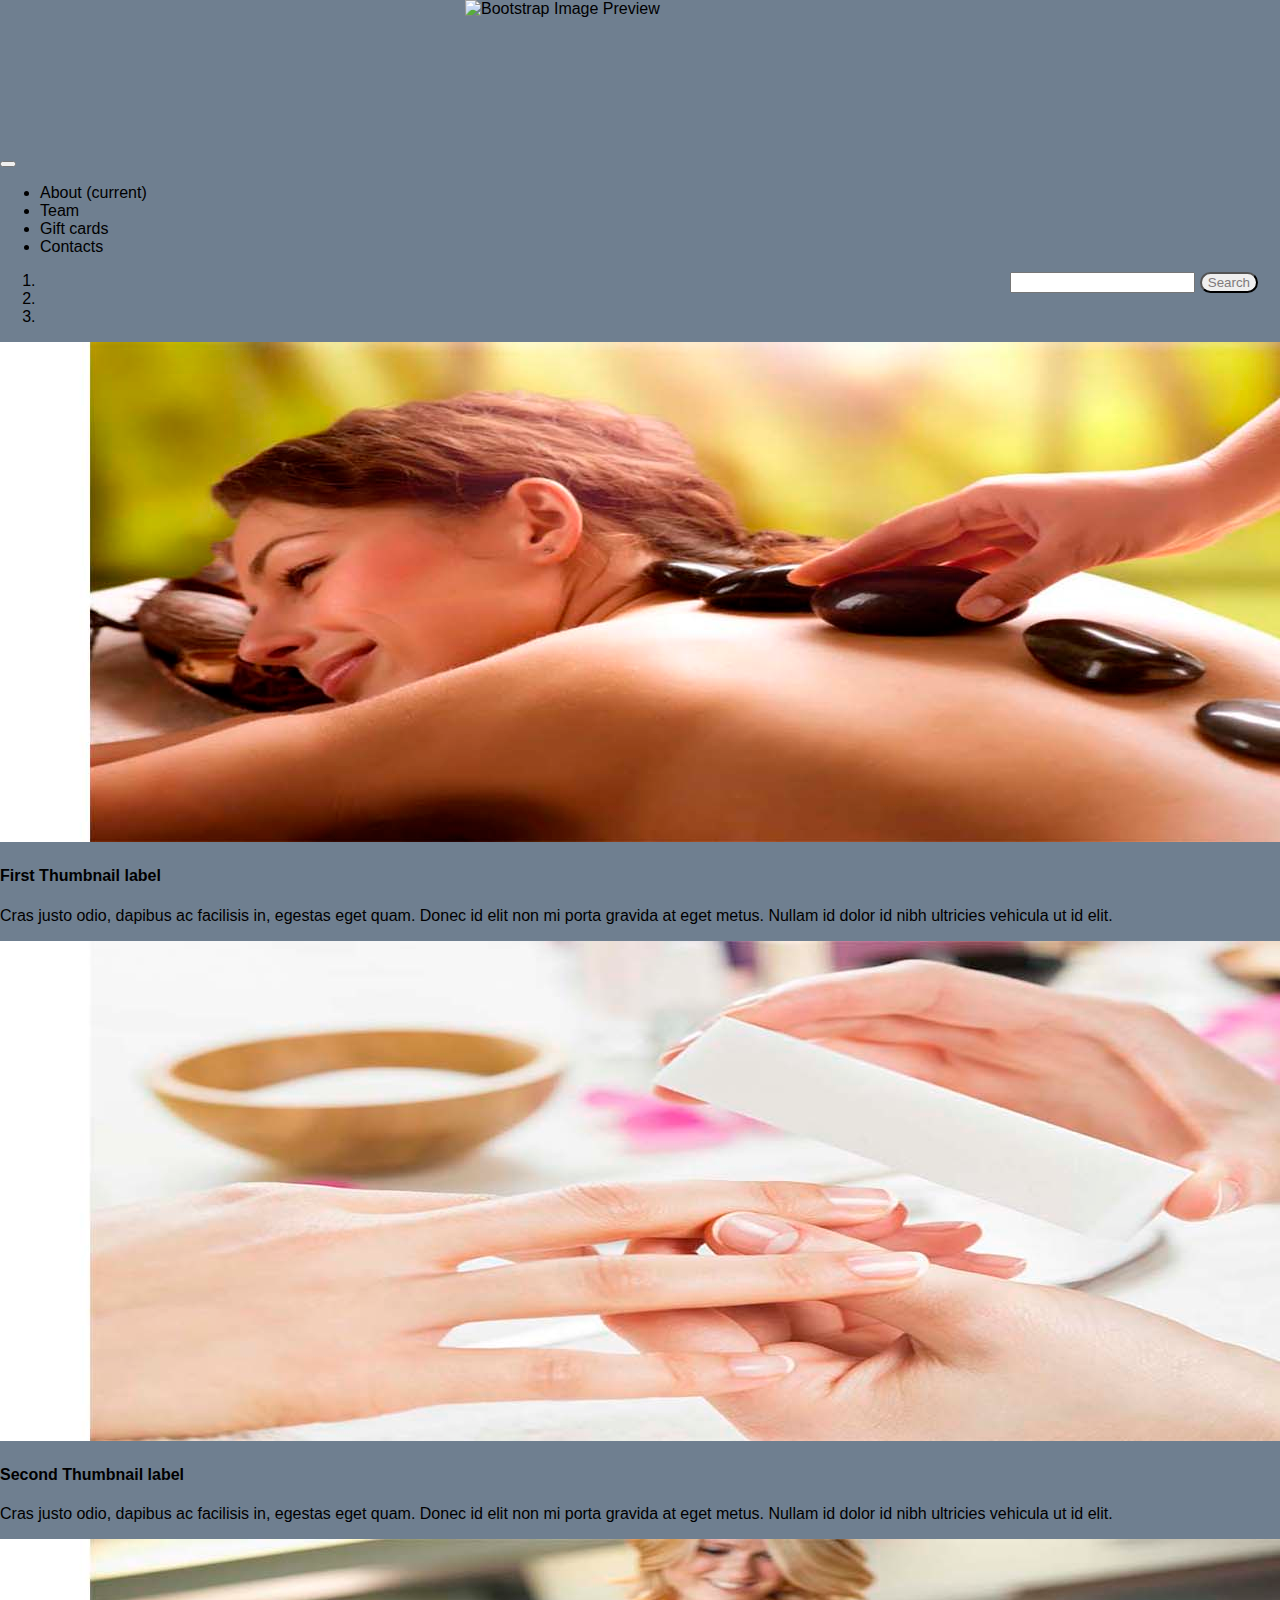
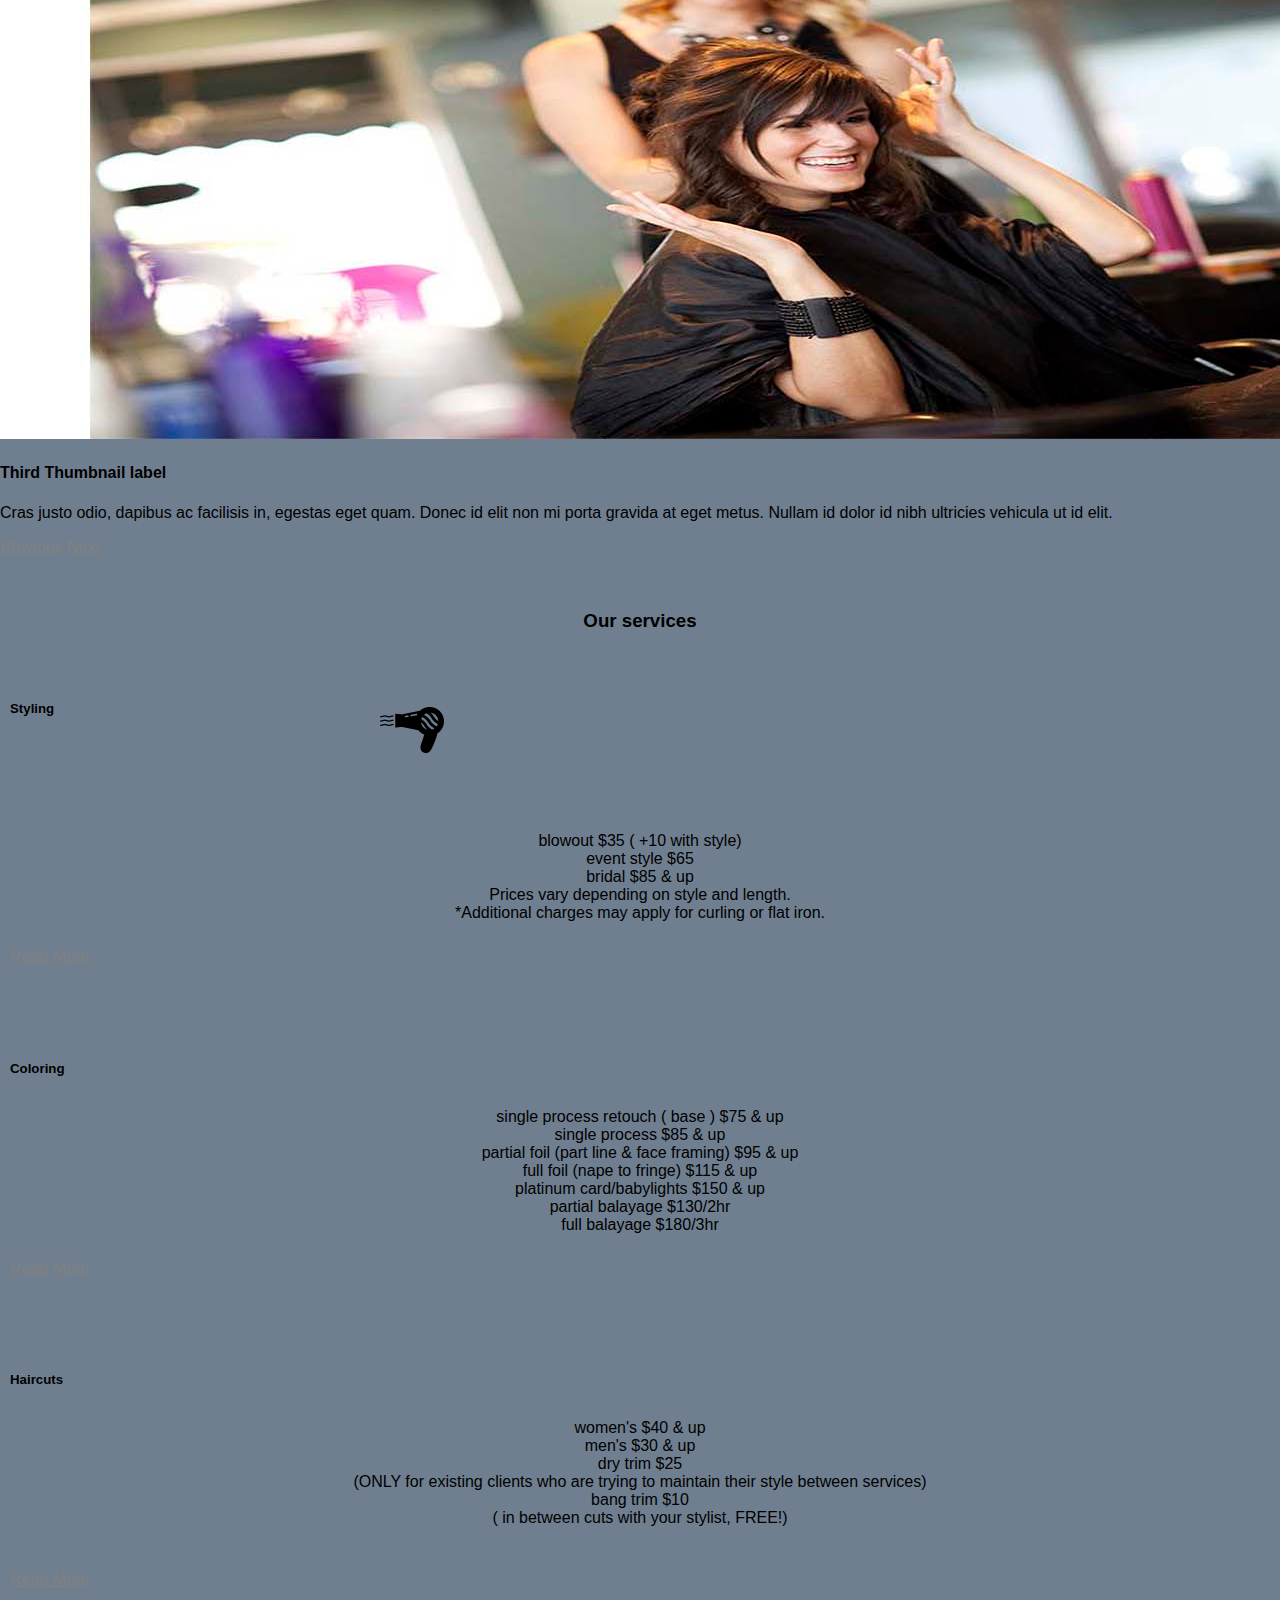
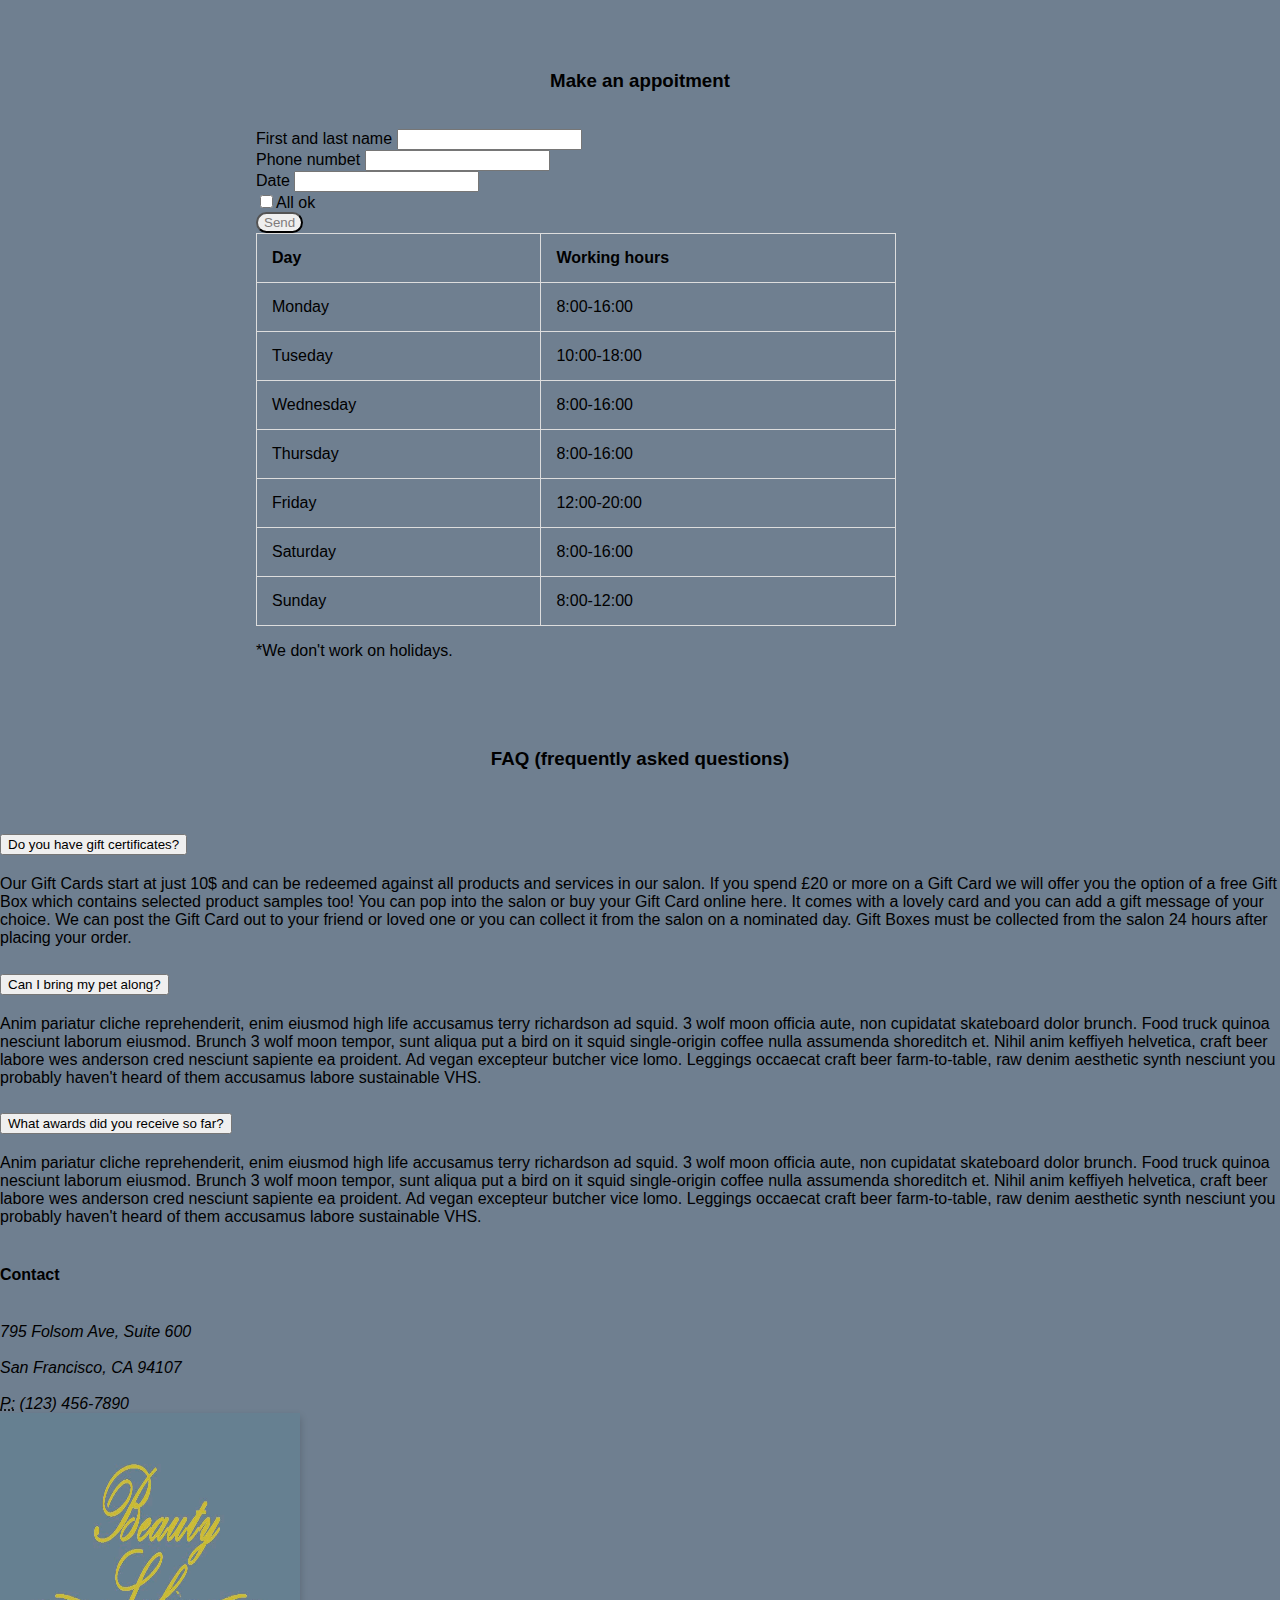
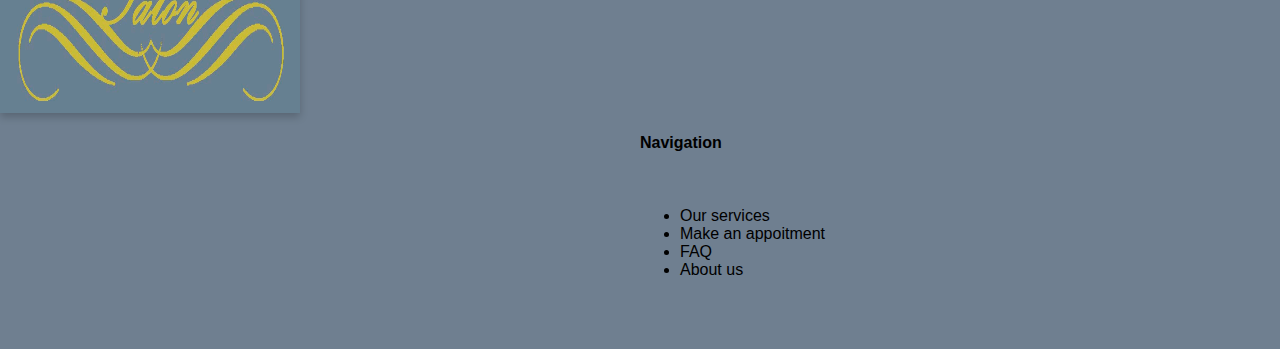
==== bootstrap/hair.style.html @ 38948e48 "8" ====
<!DOCTYPE html>
<html>
<head>
	
	<meta charset="utf-8">
	<meta name="description" content="account">
	<meta name="author" content="Sniedze Spele">
	<meta name="viewport" content="width=device-width, initial-scale=1, shrink-to-fit=no">

	<!-- Bootstrap CSS -->
	<link rel="stylesheet" href="https://stackpath.bootstrapcdn.com/bootstrap/4.1.3/css/bootstrap.min.css" 
	integrity="sha384-MCw98/SFnGE8fJT3GXwEOngsV7Zt27NXFoaoApmYm81iuXoPkFOJwJ8ERdknLPMO" crossorigin="anonymous">
	<title>Hair salon</title>
	<link href="hair.style.css" rel="stylesheet" type="text/css">
	<link rel="stylesheet" href="https://use.fontawesome.com/releases/v5.6.3/css/all.css" integrity="sha384-UHRtZLI+pbxtHCWp1t77Bi1L4ZtiqrqD80Kn4Z8NTSRyMA2Fd33n5dQ8lWUE00s/" crossorigin="anonymous">
</head>

<body>
	<div class="container-fluid">
		<div class="col-md-12">
			<img class="logo" alt="Bootstrap Image Preview" src="C:\Users\spele\Desktop\web.kursi\Majasdarbi\bootstrap\beauty.png">
		</div>
		<nav class="navbar navbar-expand-lg navbar-light bg-light navbar-dark bg-dark">

			<button class="navbar-toggler" type="button" data-toggle="collapse" data-target="#bs-example-navbar-collapse-1">
				<span class="navbar-toggler-icon"></span>
			</button> 
			<div class="collapse navbar-collapse" id="bs-example-navbar-collapse-1">
				<ul class="navbar-nav">
					<li class="nav-item active">
						<a class="nav-link" href="#">About <span class="sr-only">(current)</span></a>
					</li>
					<li class="nav-item">
						<a class="nav-link" href="#">Team</a>
					</li>
				</li>
				<li class="nav-item">
					<a class="nav-link" href="#">Gift cards</a>
				</li>
			</li>
			<li class="nav-item">
				<a class="nav-link" href="#">Contacts</a>
			</li>
		</li>
	</ul>
	<form class="form-inline">
		<input class="form-control mr-sm-2" type="text" /> 
		<button class="search-btn" type="submit">
			Search
		</button>
	</form>
   
       <ul class="navbar-nav ml-md-auto">
   </div> 
         </li>
       </ul>
  </div>
  </nav>
  </div>
  </div>
  <div class="row">
	<div class="col-md-12">
		<div class="row">
			<div class="col-md-12">
				<div class="carousel slide" id="carousel-574631">
					<ol class="carousel-indicators">
						<li data-slide-to="0" data-target="#carousel-574631">
						</li>
						<li data-slide-to="1" data-target="#carousel-574631">
						</li>
						<li data-slide-to="2" data-target="#carousel-574631" class="active">
						</li>
					</ol>
					<div class="carousel-inner">
						<div class="carousel-item">
							<img class="d-block w-100" alt="Carousel Bootstrap First" src="body.jpg" />
							<div class="carousel-caption">
								<h4>
									First Thumbnail label
								</h4>
								<p>
									Cras justo odio, dapibus ac facilisis in, egestas eget quam. Donec id elit non mi porta gravida at eget metus. Nullam id dolor id nibh ultricies vehicula ut id elit.
								</p>
							</div>
						</div>
						<div class="carousel-item">
							<img class="d-block w-100" alt="Carousel Bootstrap Second" src="nail.jpg" />
							<div class="carousel-caption">
								<h4>
									Second Thumbnail label
								</h4>
								<p>
									Cras justo odio, dapibus ac facilisis in, egestas eget quam. Donec id elit non mi porta gravida at eget metus. Nullam id dolor id nibh ultricies vehicula ut id elit.
								</p>
							</div>
						</div>
						<div class="carousel-item active">
							<img class="d-block w-100" alt="Carousel Bootstrap Third" src="hair.jpg" />
							<div class="carousel-caption">
								<h4>
									Third Thumbnail label
								</h4>
								<p>
									Cras justo odio, dapibus ac facilisis in, egestas eget quam. Donec id elit non mi porta gravida at eget metus. Nullam id dolor id nibh ultricies vehicula ut id elit.
								</p>
							</div>
						</div>
					</div> <a class="carousel-control-prev" href="#carousel-574631" data-slide="prev"><span class="carousel-control-prev-icon"></span> <span class="sr-only">Previous</span></a> <a class="carousel-control-next" href="#carousel-574631" data-slide="next"><span class="carousel-control-next-icon"></span> <span class="sr-only">Next</span></a>
				</div>
				<br><br>
				<h3 align="center">Our services</h3><br>
				<div class="row">
					<div class="col-md-4">
						<div class="card">
							<div class="card-block">
								<h5 class="card-title">
									Styling
								</h5>
								<img class="dryer-icon" src="hair-dryer-on.png">
								<p class="card-text">
									blowout $35 ( +10 with style)<br>
									event style $65<br>
									bridal $85 & up<br>
									Prices vary depending on style and length.<br>

									*Additional charges may apply for curling or flat iron.<br>
								</p>
								<p>
									<a class="btn" href="#">Read More</a>
								</p>
							</div>
						</div>
					</div>
					<br><br>
					<div class="col-md-4">
						<div class="card">
							<div class="card-block">
								<h5 class="card-title">
									Coloring
								</h5>
								<div class="coloring">
									<i class="fas fa-fill-drip" style="font-size:36px";></i>
								</div>
								<p class="card-text">
									single process retouch ( base ) $75 & up<br>
									single process $85 & up<br>
									partial foil (part line & face framing) $95 & up<br>
									full foil (nape to fringe) $115 & up<br>
									platinum card/babylights $150 & up<br>
									partial balayage $130/2hr<br>
									full balayage $180/3hr<br>
								</p>
								<p>
									<a class="btn" href="#">Read More</a>
								</p>
							</div>
						</div>
					</div>
					<br><br>
					<div class="col-md-4">
						<div class="card">
							<div class="card-block">
								<h5 class="card-title">
									Haircuts
								</h5>
								<div class="cut">
									<i class="fas fa-cut"></i>
								</div>
								<p class="card-text">
									women's $40 & up<br>
									men's $30 & up<br>
									dry trim $25 <br>
									(ONLY for existing clients who are trying to maintain their style between services)<br>
									bang trim $10<br>
									( in between cuts with your stylist, FREE!)<br><br>
								</p>
								<p>
									<a class="btn" href="#">Read More</a>
								</p>
							</div>
						</div>
					</div>
				</div>
			</div>
		</div>
		<br><br>
		<h3 align="center">Make an appoitment</h3>
		<br>
		<div class="row">
			<div class="col-md-6">
				<form role="form">
					<div class="form-group"
					<label for="Name">
						First and last name
					</label>
					<input type="email" class="form-control" id="exampleInputEmail1" />
				</div>
				<div class="form-group">

					<label for="exampleInputPassword1">
						Phone numbet
					</label>
					<input type="password" class="form-control" id="exampleInputPassword1" />
				</div>
				<div class="form-group">
					<label for="exampleInputPassword1">
						Date
					</label>
					<input type="password" class="form-control" id="exampleInputPassword1" />
				</div>
				
				<div class="checkbox">

					<label class="check">
						<input type="checkbox" />All ok
					</label>
				</div> 
				<button type="submit" class="send-btn">
					Send
				</button>
			</form>
		</div>
		<div class="col-md-6">
			<table>
				<tr>
					<th>Day</th>
					<th>Working hours</th>
				</tr>
				<tr>
					<td>Monday</td>
					<td>8:00-16:00</td>
				</tr>
				<tr>
					<td>Tuseday</td>
					<td>10:00-18:00</td>
				</tr>
				<tr>
					<td>Wednesday</td>
					<td>8:00-16:00</td>
				</tr>
				<tr>
					<td>Thursday</td>
					<td>8:00-16:00</td>
				</tr>
				<tr>
					<td>Friday</td>
					<td>12:00-20:00</td>
				</tr>
				<tr>
					<td>Saturday</td>
					<td>8:00-16:00</td>
				</tr>
				<tr>
					<td>Sunday</td>
					<td>8:00-12:00</td>
				</tr>
				
			</table>
			<div class="ps">
				<p>*We don't work on holidays.</p>
				<br>
			</div>
		</div>
		<br><br>
		<div class="accordion" id="accordionExample">
			<h3 align="center">FAQ (frequently asked questions)</h3>
			<br>
			<div class="card">
				<div class="card-header" id="headingOne">
					<h2 class="mb-0">
						<button class="btn btn-link" type="button" data-toggle="collapse" data-target="#collapseOne" aria-expanded="true" aria-controls="collapseOne">
							Do you have gift certificates?
						</button>
					</h2>
				</div>

				<div id="collapseOne" class="collapse show" aria-labelledby="headingOne" data-parent="#accordionExample">
					<div class="card-body">
						Our Gift Cards start at just 10$ and can be redeemed against all products and services in our salon.

						If you spend £20 or more on a Gift Card we will offer you the option of a free Gift Box which contains selected product samples too!

						You can pop into the salon or buy your Gift Card online here.  It comes with a lovely card and you can add a gift message of your choice.

						We can post the Gift Card out to your friend or loved one or you can collect it from the salon on a nominated day.  Gift Boxes must be collected from the salon 24 hours after placing your order.
					</div>
				</div>
			</div>
			<div class="card">
				<div class="card-header" id="headingTwo">
					<h2 class="mb-0">
						<button class="btn btn-link collapsed" type="button" data-toggle="collapse" data-target="#collapseTwo" aria-expanded="false" aria-controls="collapseTwo">
							Can I bring my pet along?
						</button>
					</h2>
				</div>
				<div id="collapseTwo" class="collapse" aria-labelledby="headingTwo" data-parent="#accordionExample">
					<div class="card-body">
						Anim pariatur cliche reprehenderit, enim eiusmod high life accusamus terry richardson ad squid. 3 wolf moon officia aute, non cupidatat skateboard dolor brunch. Food truck quinoa nesciunt laborum eiusmod. Brunch 3 wolf moon tempor, sunt aliqua put a bird on it squid single-origin coffee nulla assumenda shoreditch et. Nihil anim keffiyeh helvetica, craft beer labore wes anderson cred nesciunt sapiente ea proident. Ad vegan excepteur butcher vice lomo. Leggings occaecat craft beer farm-to-table, raw denim aesthetic synth nesciunt you probably haven't heard of them accusamus labore sustainable VHS.
					</div>
				</div>
			</div>
			<div class="card">
				<div class="card-header" id="headingThree">
					<h2 class="mb-0">
						<button class="btn btn-link collapsed" type="button" data-toggle="collapse" data-target="#collapseThree" aria-expanded="false" aria-controls="collapseThree">
							What awards did you receive so far?
						</button>
					</h2>
				</div>
				<div id="collapseThree" class="collapse" aria-labelledby="headingThree" data-parent="#accordionExample">
					<div class="card-body">
						Anim pariatur cliche reprehenderit, enim eiusmod high life accusamus terry richardson ad squid. 3 wolf moon officia aute, non cupidatat skateboard dolor brunch. Food truck quinoa nesciunt laborum eiusmod. Brunch 3 wolf moon tempor, sunt aliqua put a bird on it squid single-origin coffee nulla assumenda shoreditch et. Nihil anim keffiyeh helvetica, craft beer labore wes anderson cred nesciunt sapiente ea proident. Ad vegan excepteur butcher vice lomo. Leggings occaecat craft beer farm-to-table, raw denim aesthetic synth nesciunt you probably haven't heard of them accusamus labore sustainable VHS.
					</div>
				</div>
			</div>
			<br>
		</div>

		<div class="container-fluid">
			<div class="row">
				<div class="col-md-4">
					<h4>Contact</h4>

					<address>
						<br /> 795 Folsom Ave, Suite 600<br /><br> San Francisco, CA 94107<br /><br> <abbr title="Phone">P:</abbr> (123) 456-7890
					</address>
				</div>
				<div class="flip-card">
					<div class="flip-card-inner">
						<div class="flip-card-front">
							<img src="beauty.jpg" alt="logo" style="width:300px;height:300px;">
						</div>
						<br>
						<div class="flip-card-back"> 
							<h1>Your beauty</h1>
							<h2>Is our duty</h2>
						</div>
					</div>
				</div>
				<div class="col-md-4">
					
					<nav class="nbar-bottom">
						<h4>Navigation</h4>
						<br>
						<ul class="navbar-nav">
							<li class="nav-item">
								<a class="nav-link" href="#">Our services</a>
							</li>
							<li class="nav-item">
								<a class="nav-link" href="#">Make an appoitment</a>
							</li>
							<li class="nav-item">
								<a class="nav-link" href="#">FAQ</a>
								<li class="nav-item">
									<a class="nav-link" href="#">About us</a>
								</li>
							</li>
						</ul>
					</nav>
				</div>

			</div>
			<br><br><br>
		</div>

		<!-- Optional JavaScript -->
		<!-- jQuery first, then Popper.js, then Bootstrap JS -->
		<script src="https://code.jquery.com/jquery-3.3.1.slim.min.js" integrity="sha384-q8i/X+965DzO0rT7abK41JStQIAqVgRVzpbzo5smXKp4YfRvH+8abtTE1Pi6jizo" crossorigin="anonymous"></script>
		<script src="https://cdnjs.cloudflare.com/ajax/libs/popper.js/1.14.3/umd/popper.min.js" integrity="sha384-ZMP7rVo3mIykV+2+9J3UJ46jBk0WLaUAdn689aCwoqbBJiSnjAK/l8WvCWPIPm49" crossorigin="anonymous"></script>
		<script src="https://stackpath.bootstrapcdn.com/bootstrap/4.1.3/js/bootstrap.min.js" integrity="sha384-ChfqqxuZUCnJSK3+MXmPNIyE6ZbWh2IMqE241rYiqJxyMiZ6OW/JmZQ5stwEULTy" crossorigin="anonymous"></script>
	</body>
	</html>
---- bootstrap/hair.style.css ----
.logo{
    	height: 150px;
  width: 350px;
  display: block;
  margin-left: auto;
  margin-right: auto;
}
    body{
    	background-color: #6f7f90;
    margin:0px;
    font-family: Impact, Helvetica, Arial;
    }
    .search-btn{
    	color: #7f7b7b;
    	border-radius: 12px;

    }
    .form-inline{
    	 position: absolute;
  right: 22px;
    }
    .row{
    width: 100%;
    margin-right: 0px;
    margin-left: 0px;
    }
    .container-fluid{
    	padding-left: 0px;
    	padding-right: 0px;
    }
    i{
    	font-size:36px;
    }
    .dryer-icon{
    	font-size:36px;
    }
    .name{
    	display: block;
    width: 100%;
    height: calc(2.25rem + 2px);
    padding: .375rem .75rem;
    font-size: 1rem;
    line-height: 1.5;
    color: #495057;
    background-color: #fff;
    background-clip: padding-box;
    border: 1px solid #ced4da;
    border-radius: .25rem;
    transition: border-color .15s ease-in-out,box-shadow .15s ease-in-out;
    }
    .form-group{
    	text-decoration-color: white;
    }
    table, td, th {  
  border: 1px solid #ddd;
  text-align: left;
}

table {
  border-collapse: collapse;
  width: 100%;
}

th, td {
  padding: 15px;
}
.dryer-icon{
	position:relative;
	left: 370px;
	top: -40px;
}
.coloring{
	position:relative;
	left: 390px;
	top: -30px;
}
.cut {
	position:relative;
	left: 400px;
	top: -30px;
}
.flip-card {
  background-color: transparent;
  width: 300px;
  height: 300px;
  perspective: 1000px;
}

.flip-card-inner {
  position: relative;
  width: 100%;
  height: 100%;
  text-align: center;
  transition: transform 0.6s;
  transform-style: preserve-3d;
  box-shadow: 0 4px 8px 0 rgba(0,0,0,0.2);
}

.flip-card:hover .flip-card-inner {
  transform: rotateY(180deg);
}

.flip-card-front, .flip-card-back {
  position: absolute;
  width: 100%;
  height: 100%;
  backface-visibility: hidden;
}

.flip-card-front {
  background-color: #bbb;
  color: black;
  z-index: 2;
}

.flip-card-back {
  background-color: #2980b9;
  color: white;
  transform: rotateY(180deg);
  z-index: 1;
}
.card-text{
	text-align: center;
	padding: 10px;
}
.send-btn {
color: #7f7b7b;
    	border-radius: 12px;
    	position: relative;
    	left: 20%;
}
    	table{
  width: 50%;
}
.form-group{
  	width: 50%;
  	position: relative;
  	left: 20%;
  }
  table{
  	position: relative;
  	left: 20%;
  }
  	.ps{
  		position: relative;
  	left: 20%;
  }
  	.check {
  		position: relative;
  	left: 20%;
  }
  	.nav-link{
  		color: black;
  text-decoration: none;
  display: block;
  	}

.nbar-bottom{
	background-color: none;
	position: relative;
	left:50%;
}
.flip-card-back{
	background-color: #6f7f90;
	padding: 50px;
}
.card-block{
	padding: 10px;
}
a{
	color: grey;
}
#headingOne{
	color: grey;
}
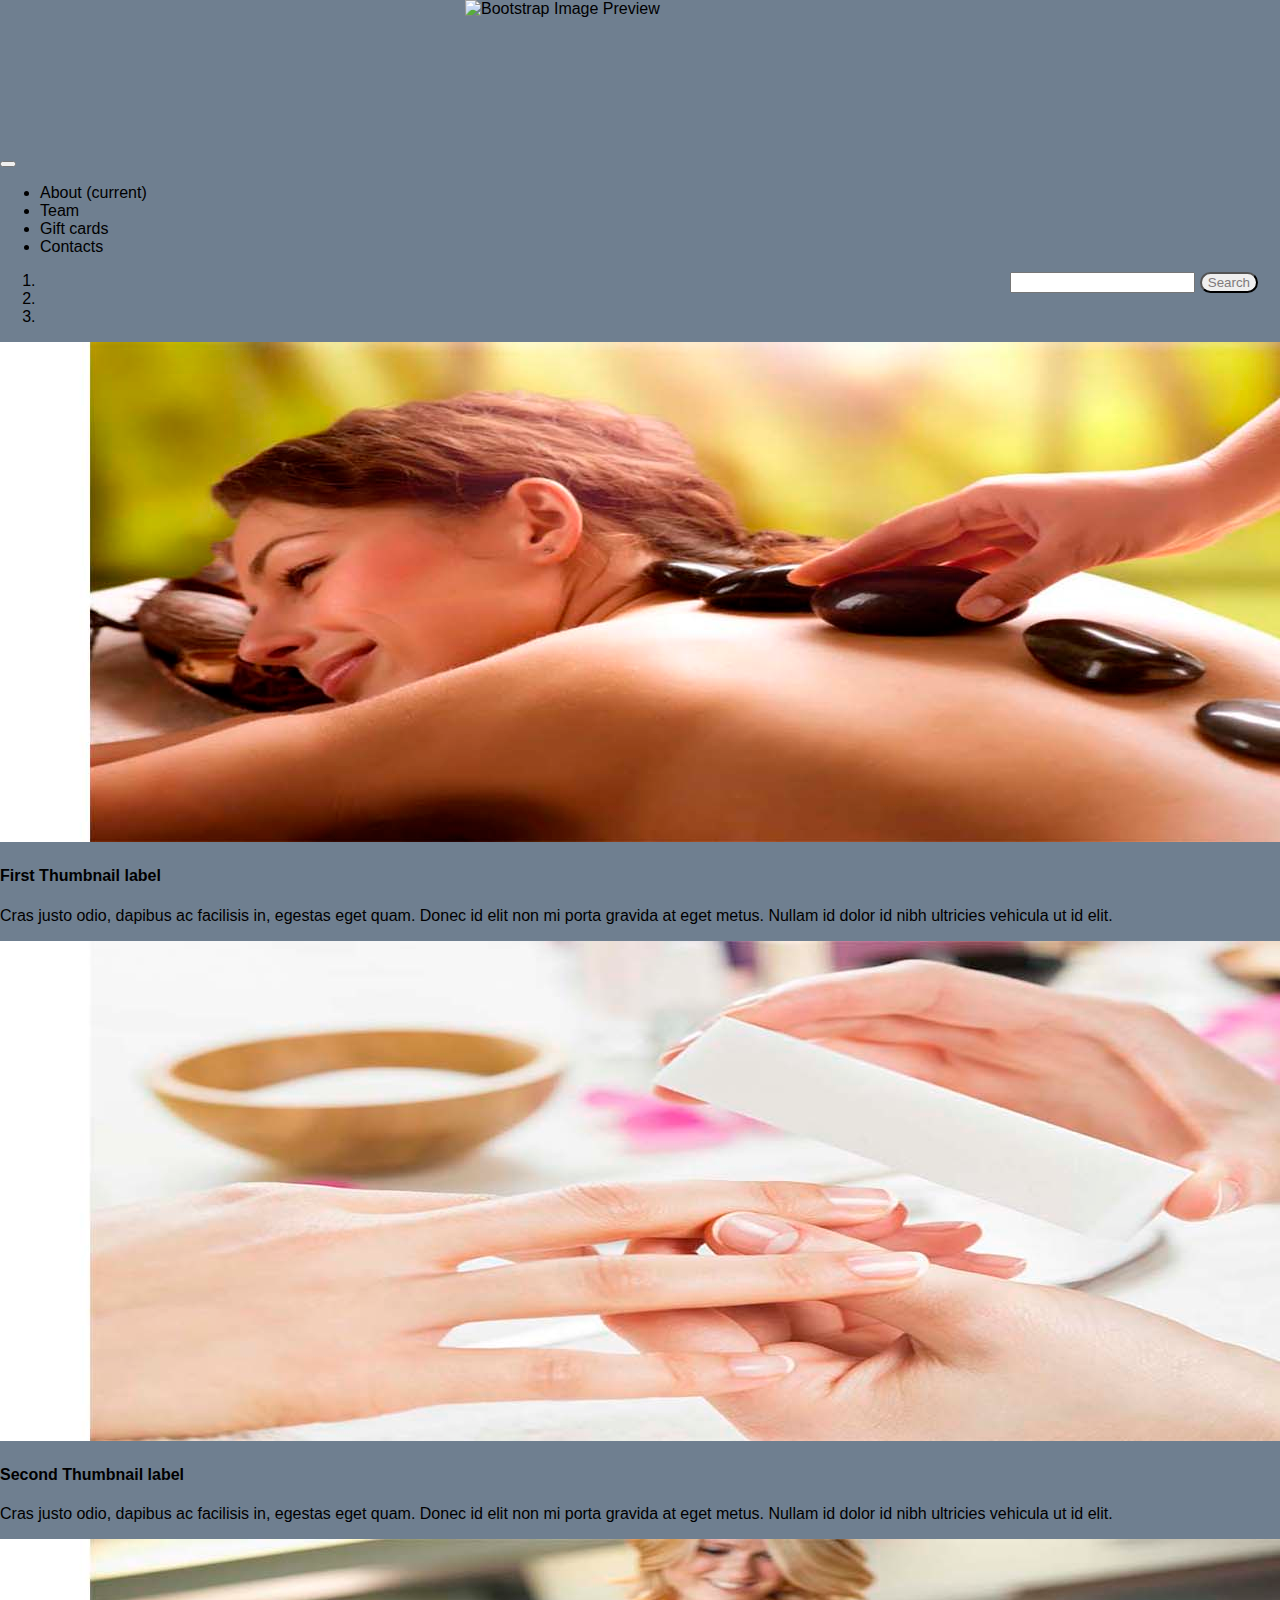
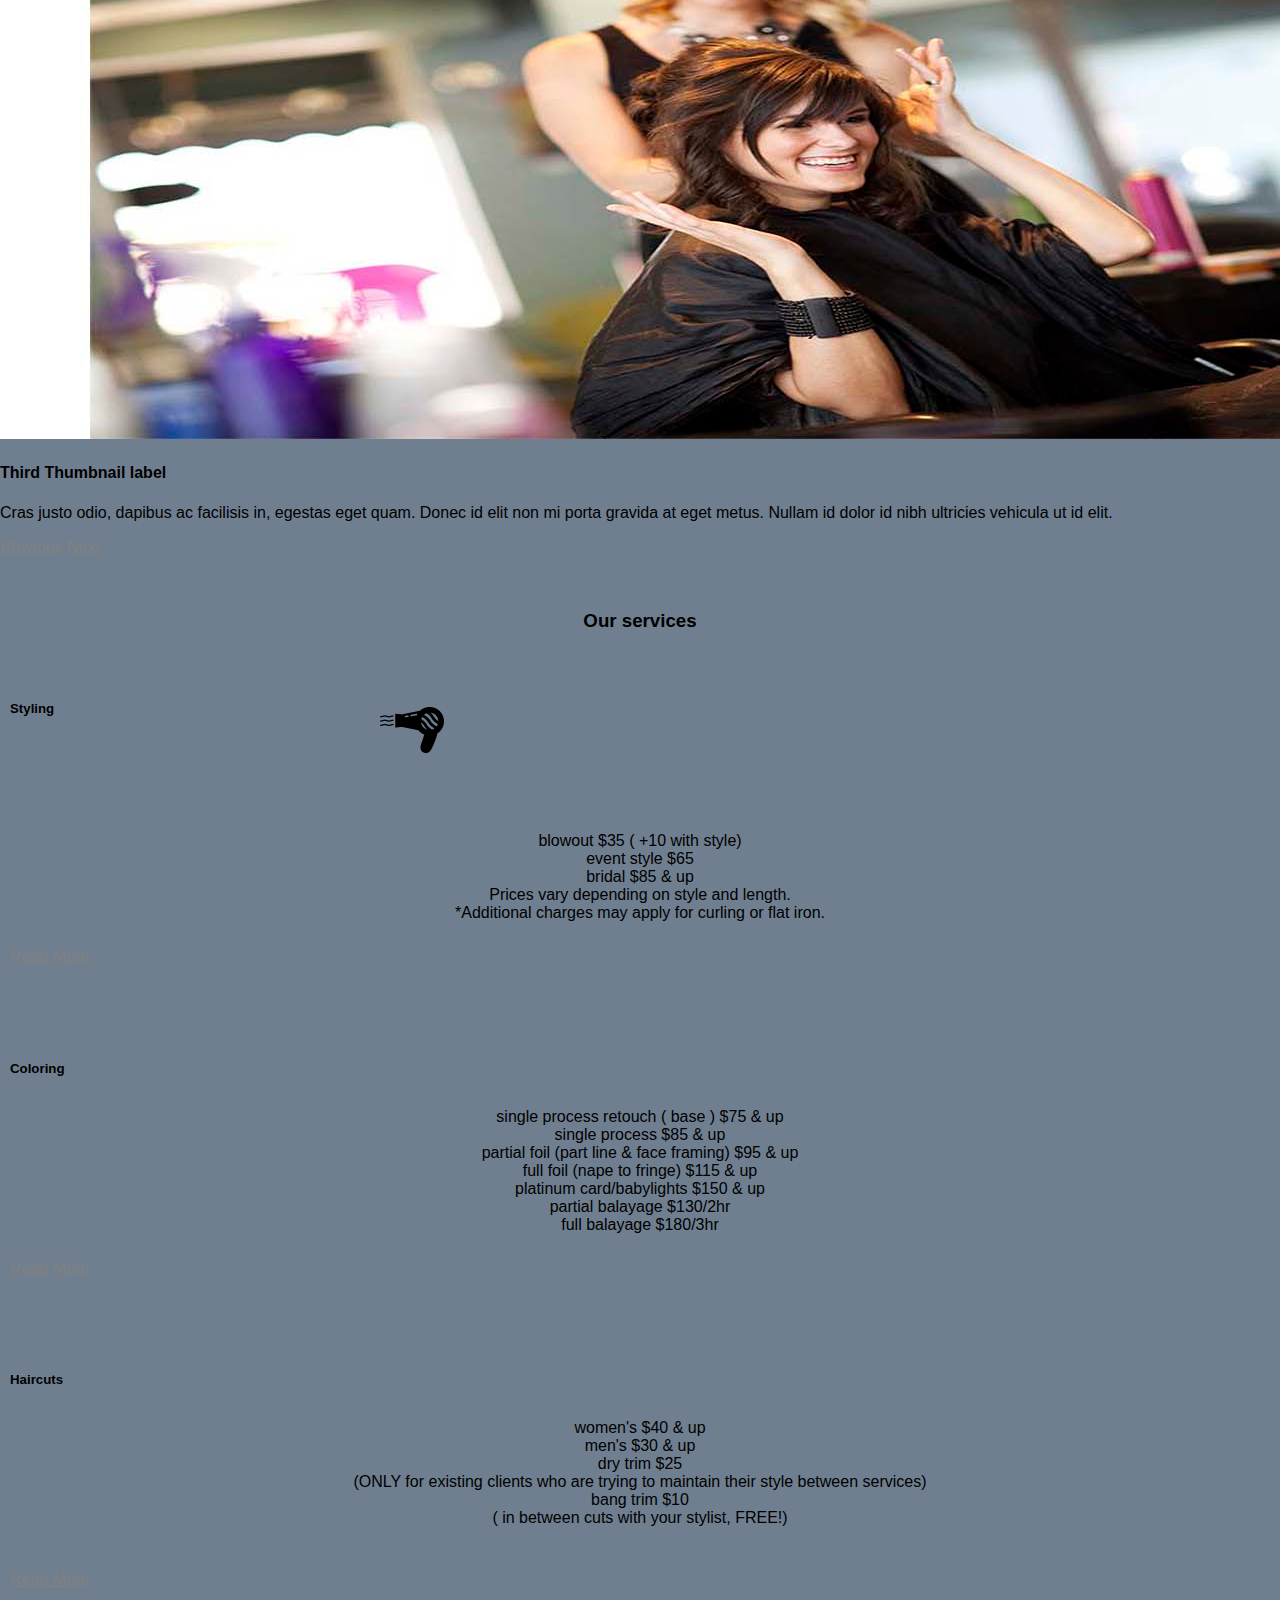
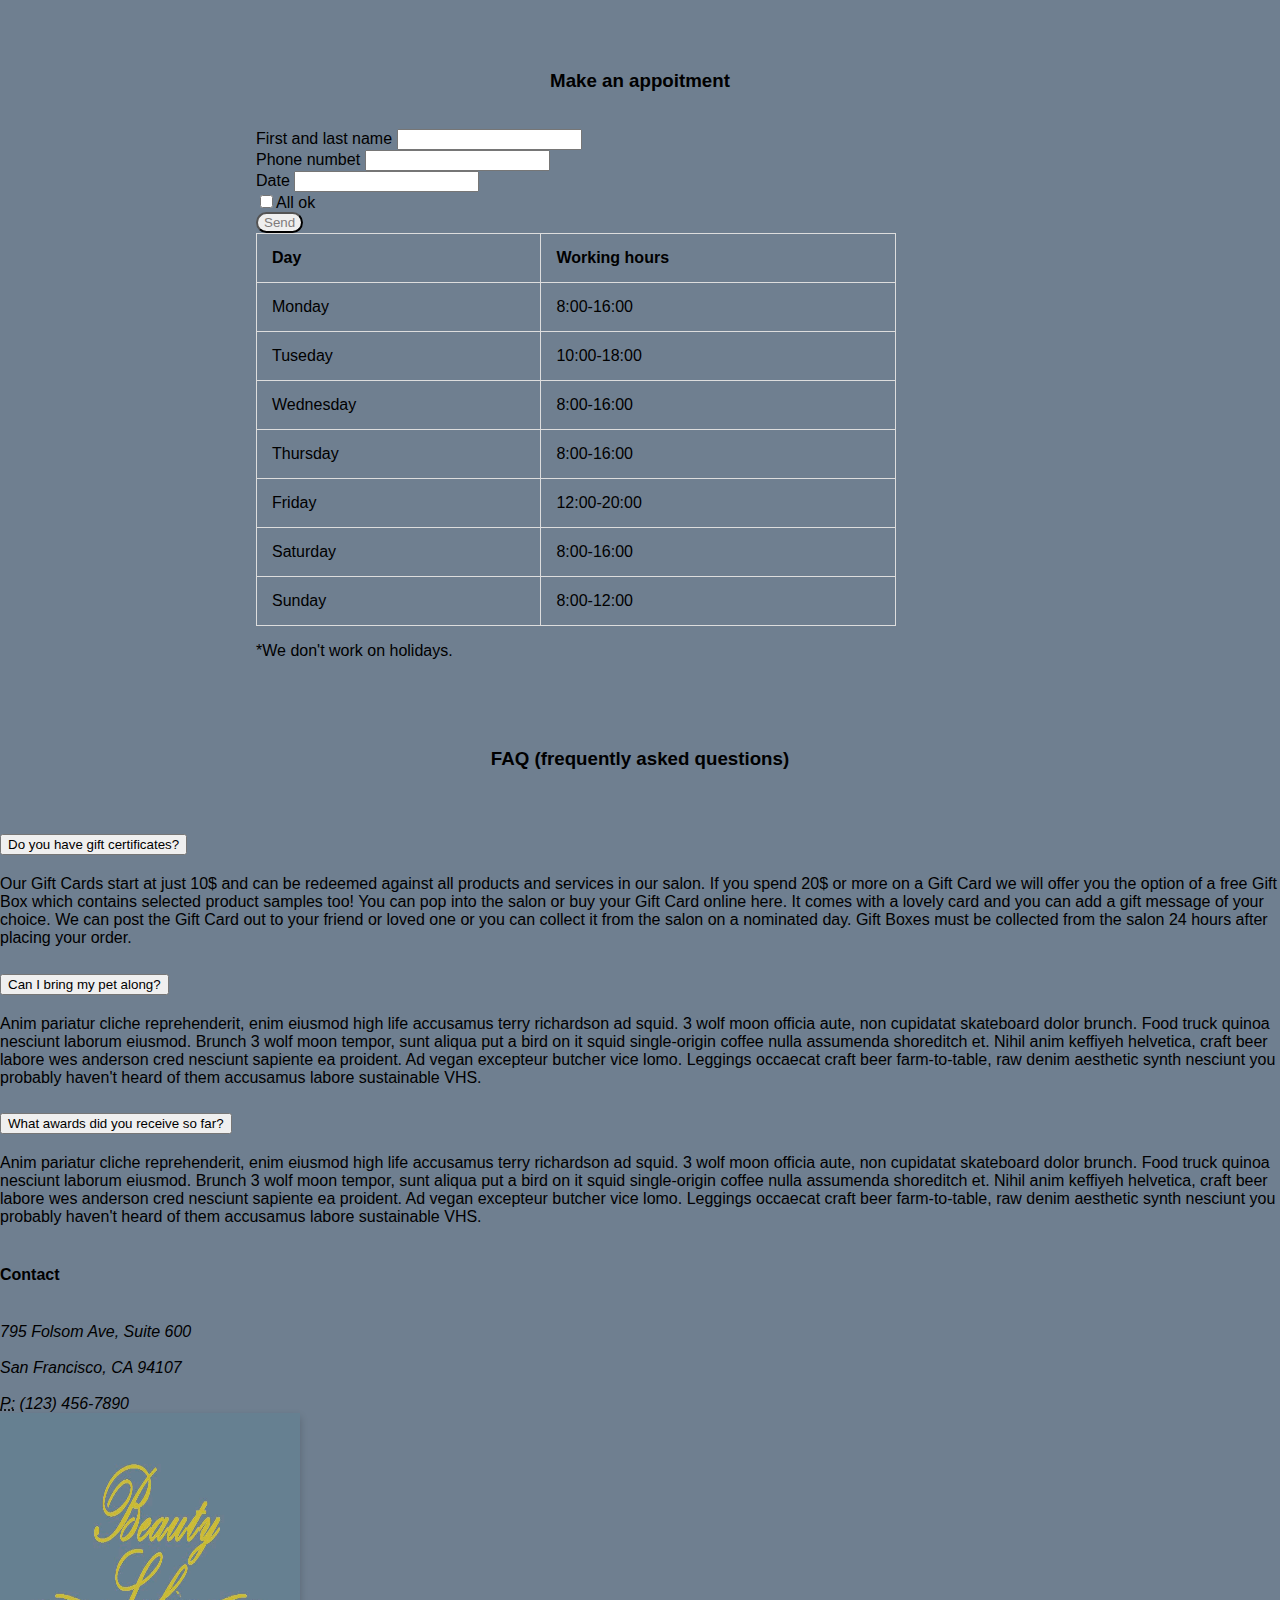
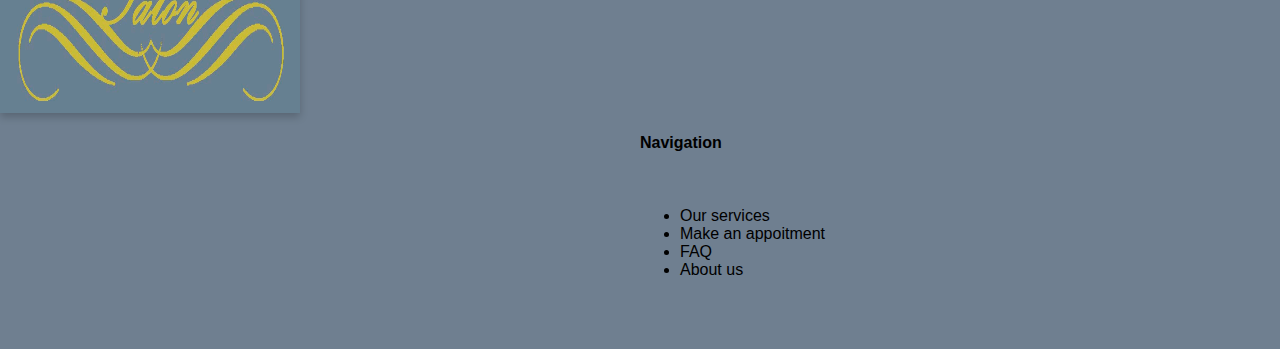
==== commit 4df574d1: "2" ====
--- a/bootstrap/hair.style.html
+++ b/bootstrap/hair.style.html
@@ -278,7 +278,7 @@
 					<div class="card-body">
 						Our Gift Cards start at just 10$ and can be redeemed against all products and services in our salon.
 
-						If you spend £20 or more on a Gift Card we will offer you the option of a free Gift Box which contains selected product samples too!
+						If you spend 20$ or more on a Gift Card we will offer you the option of a free Gift Box which contains selected product samples too!
 
 						You can pop into the salon or buy your Gift Card online here.  It comes with a lovely card and you can add a gift message of your choice.
 
--- a/bootstrap/hair.style.css
+++ b/bootstrap/hair.style.css
@@ -49,9 +49,7 @@
     border-radius: .25rem;
     transition: border-color .15s ease-in-out,box-shadow .15s ease-in-out;
     }
-    .form-group{
-    	text-decoration-color: white;
-    }
+   
     table, td, th {  
   border: 1px solid #ddd;
   text-align: left;
@@ -171,6 +169,3 @@
 a{
 	color: grey;
 }
-#headingOne{
-	color: grey;
-}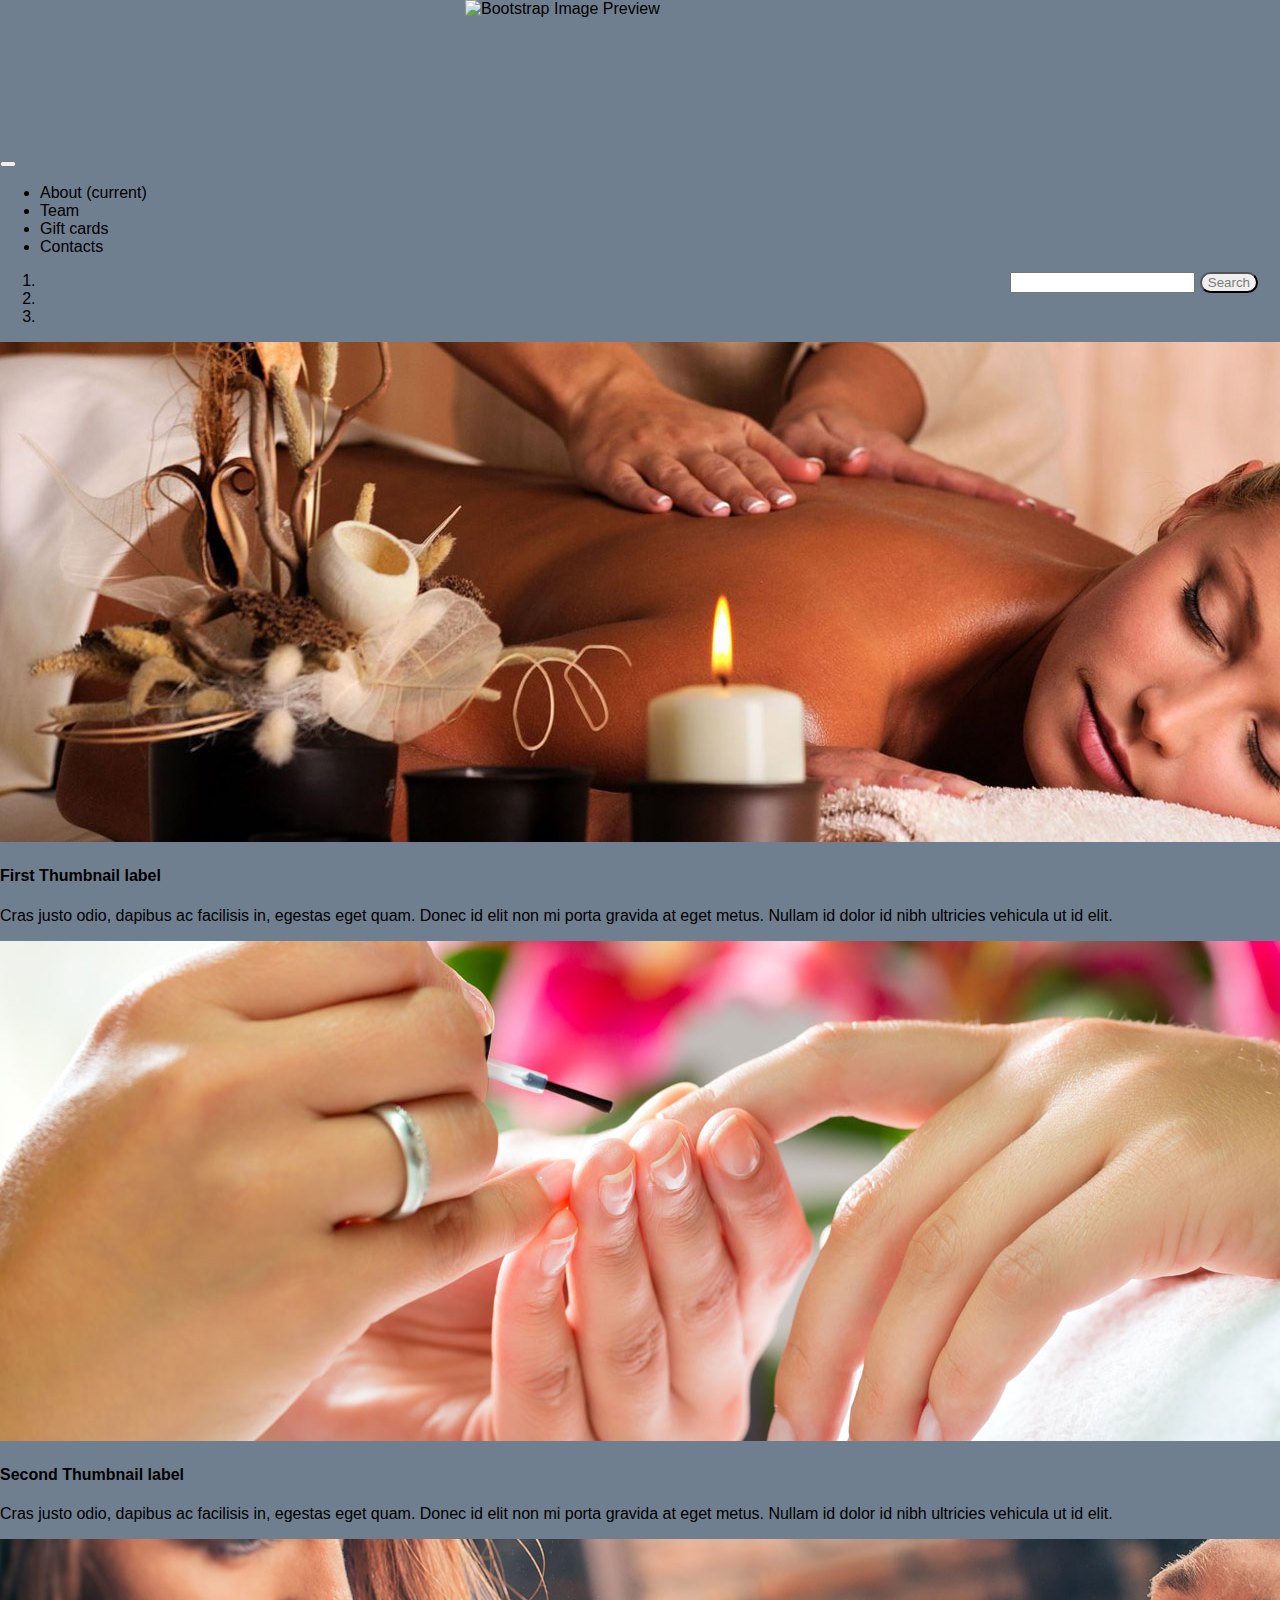
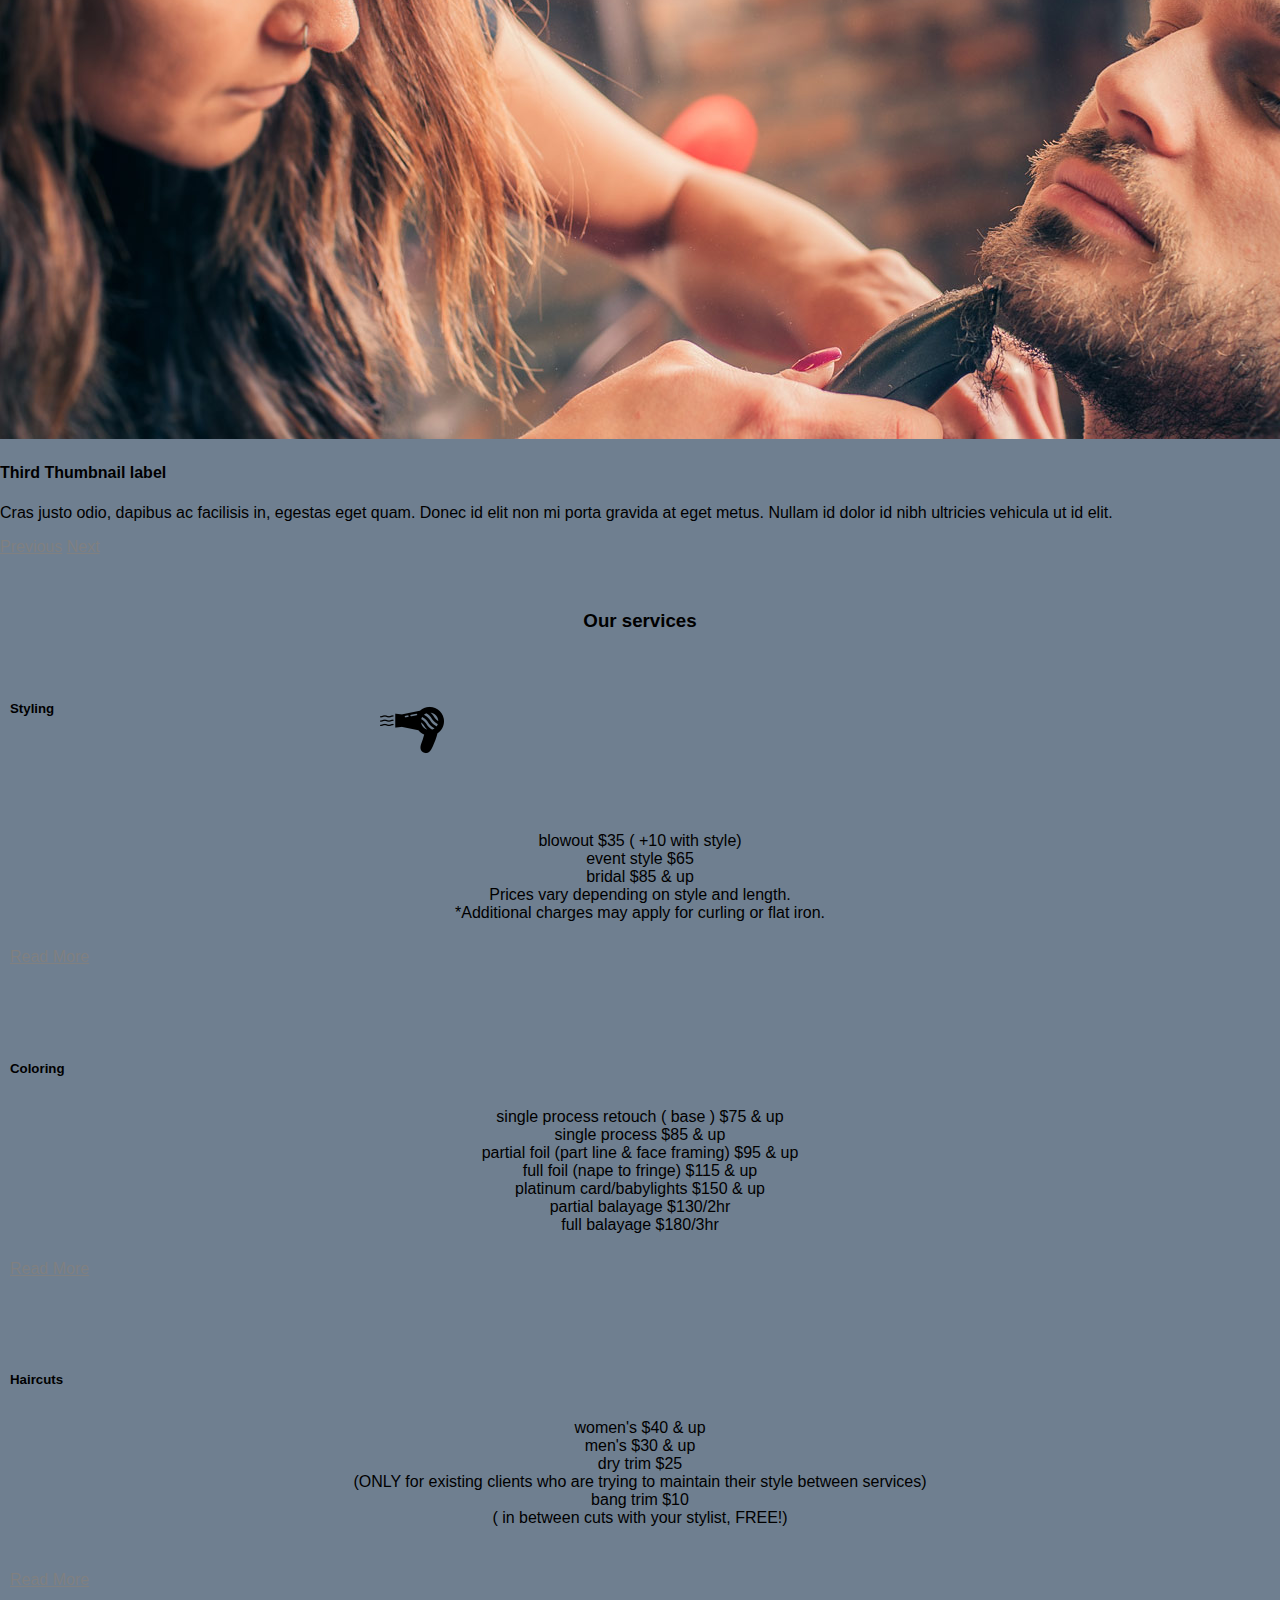
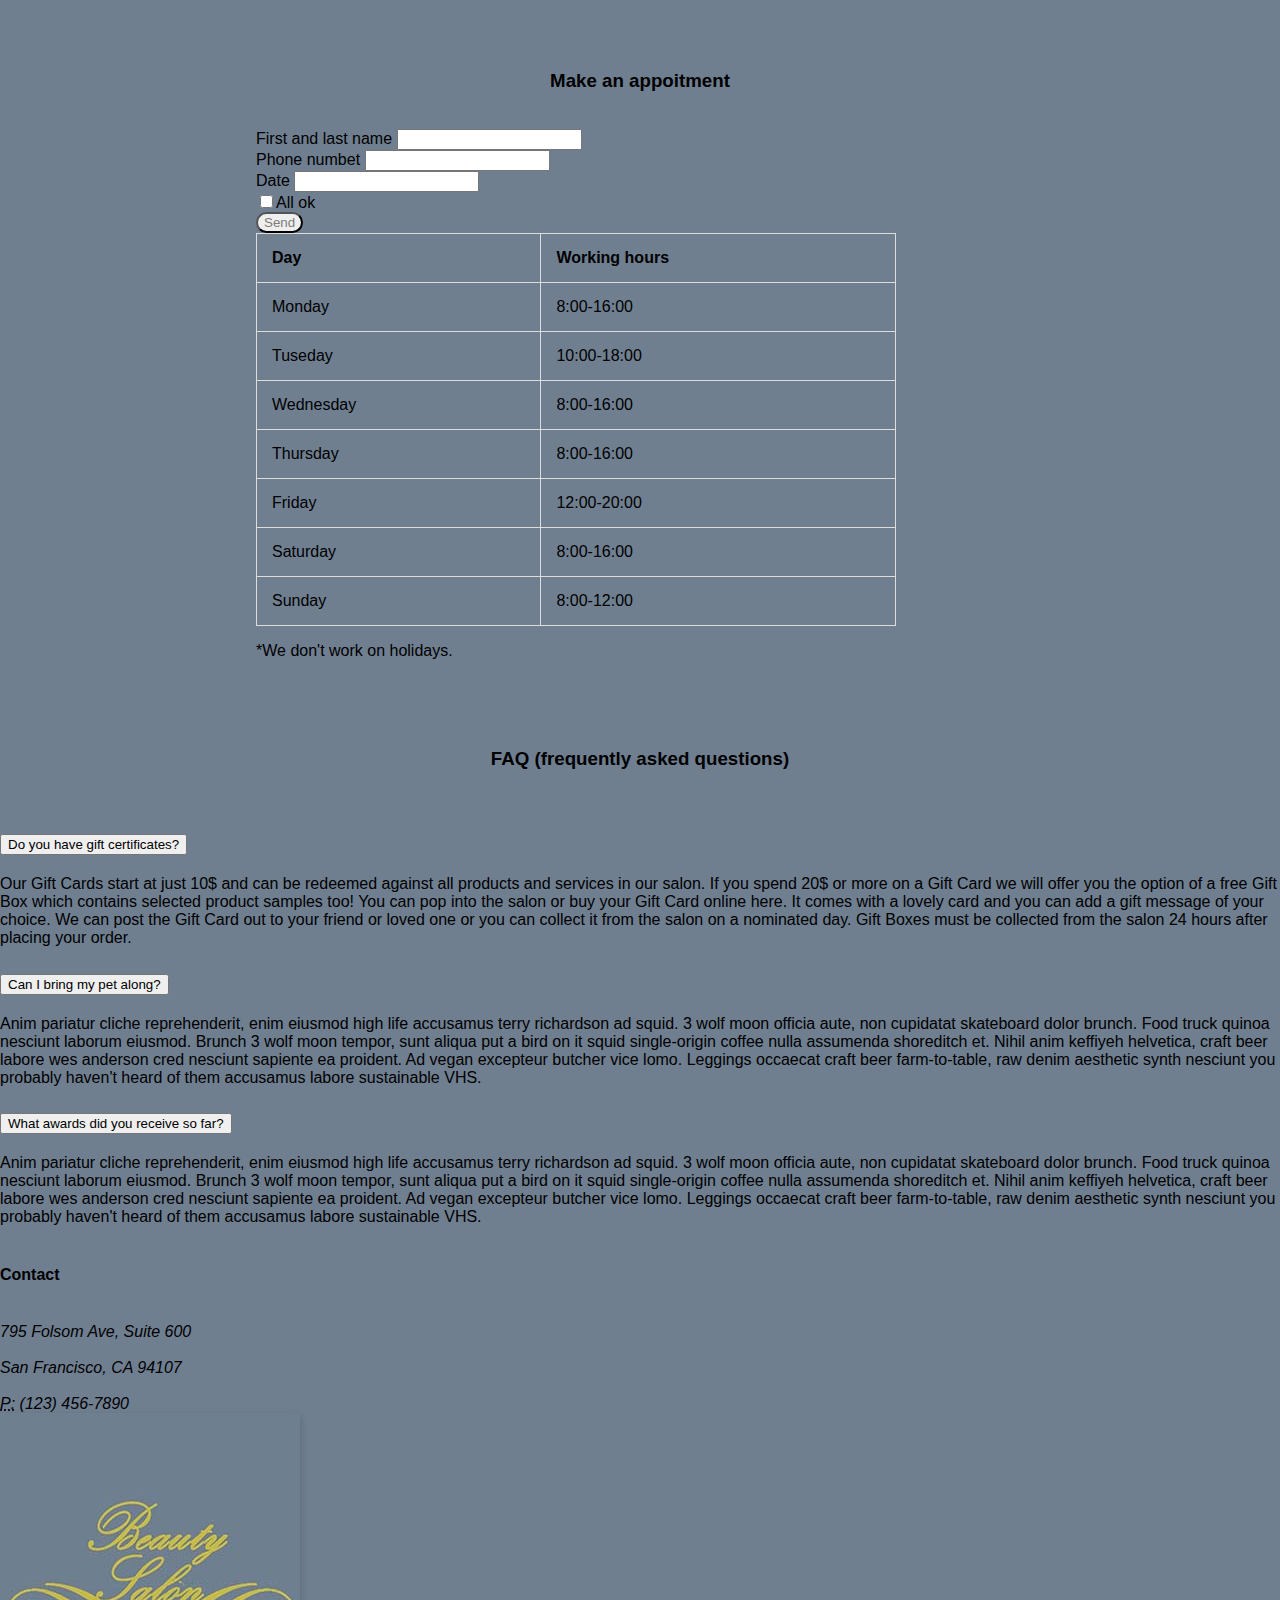
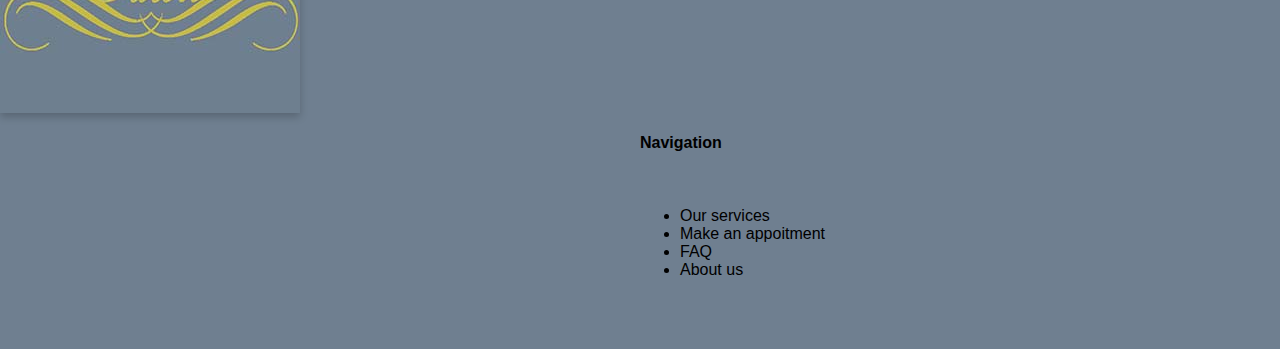
==== commit 6e81dfc1: "5" ====
--- a/bootstrap/hair.style.html
+++ b/bootstrap/hair.style.html
@@ -58,9 +58,6 @@
   </nav>
   </div>
   </div>
-  <div class="row">
-	<div class="col-md-12">
-		<div class="row">
 			<div class="col-md-12">
 				<div class="carousel slide" id="carousel-574631">
 					<ol class="carousel-indicators">
@@ -339,7 +336,6 @@
 					</div>
 				</div>
 				<div class="col-md-4">
-					
 					<nav class="nbar-bottom">
 						<h4>Navigation</h4>
 						<br>
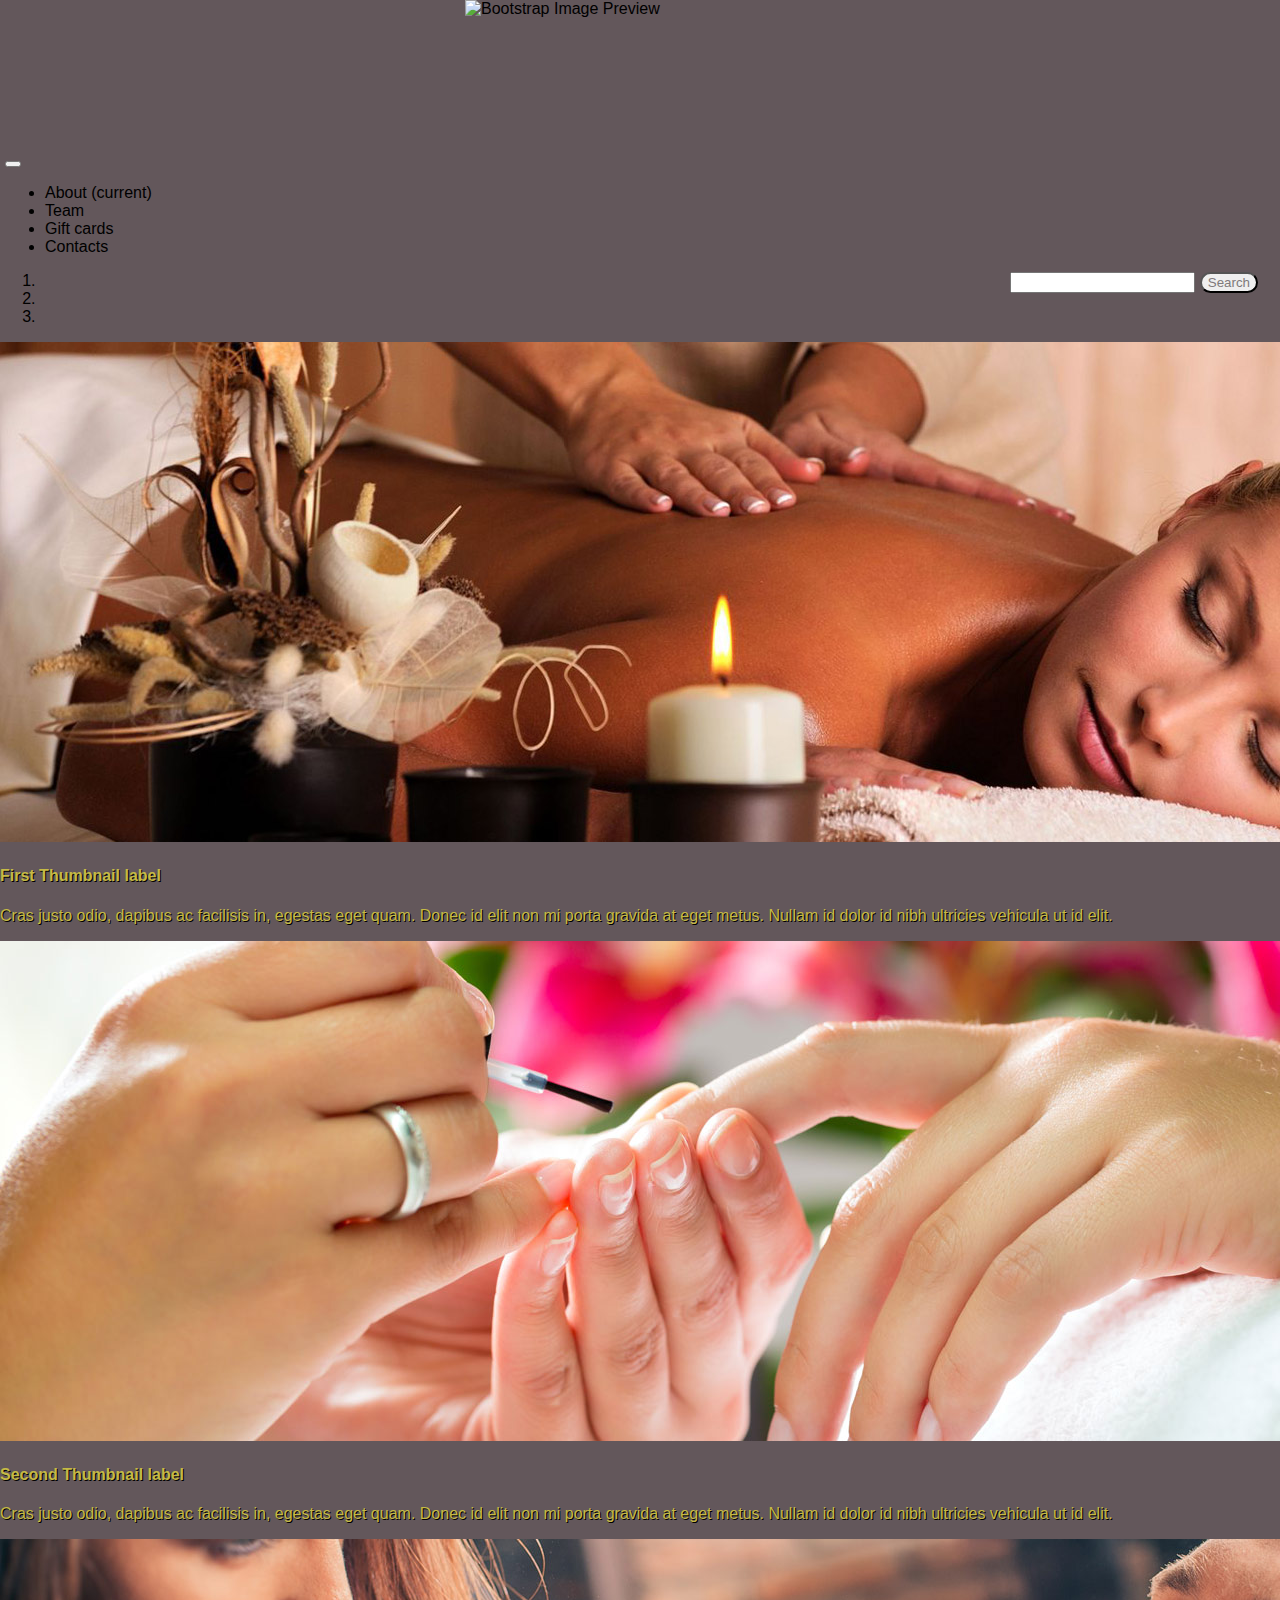
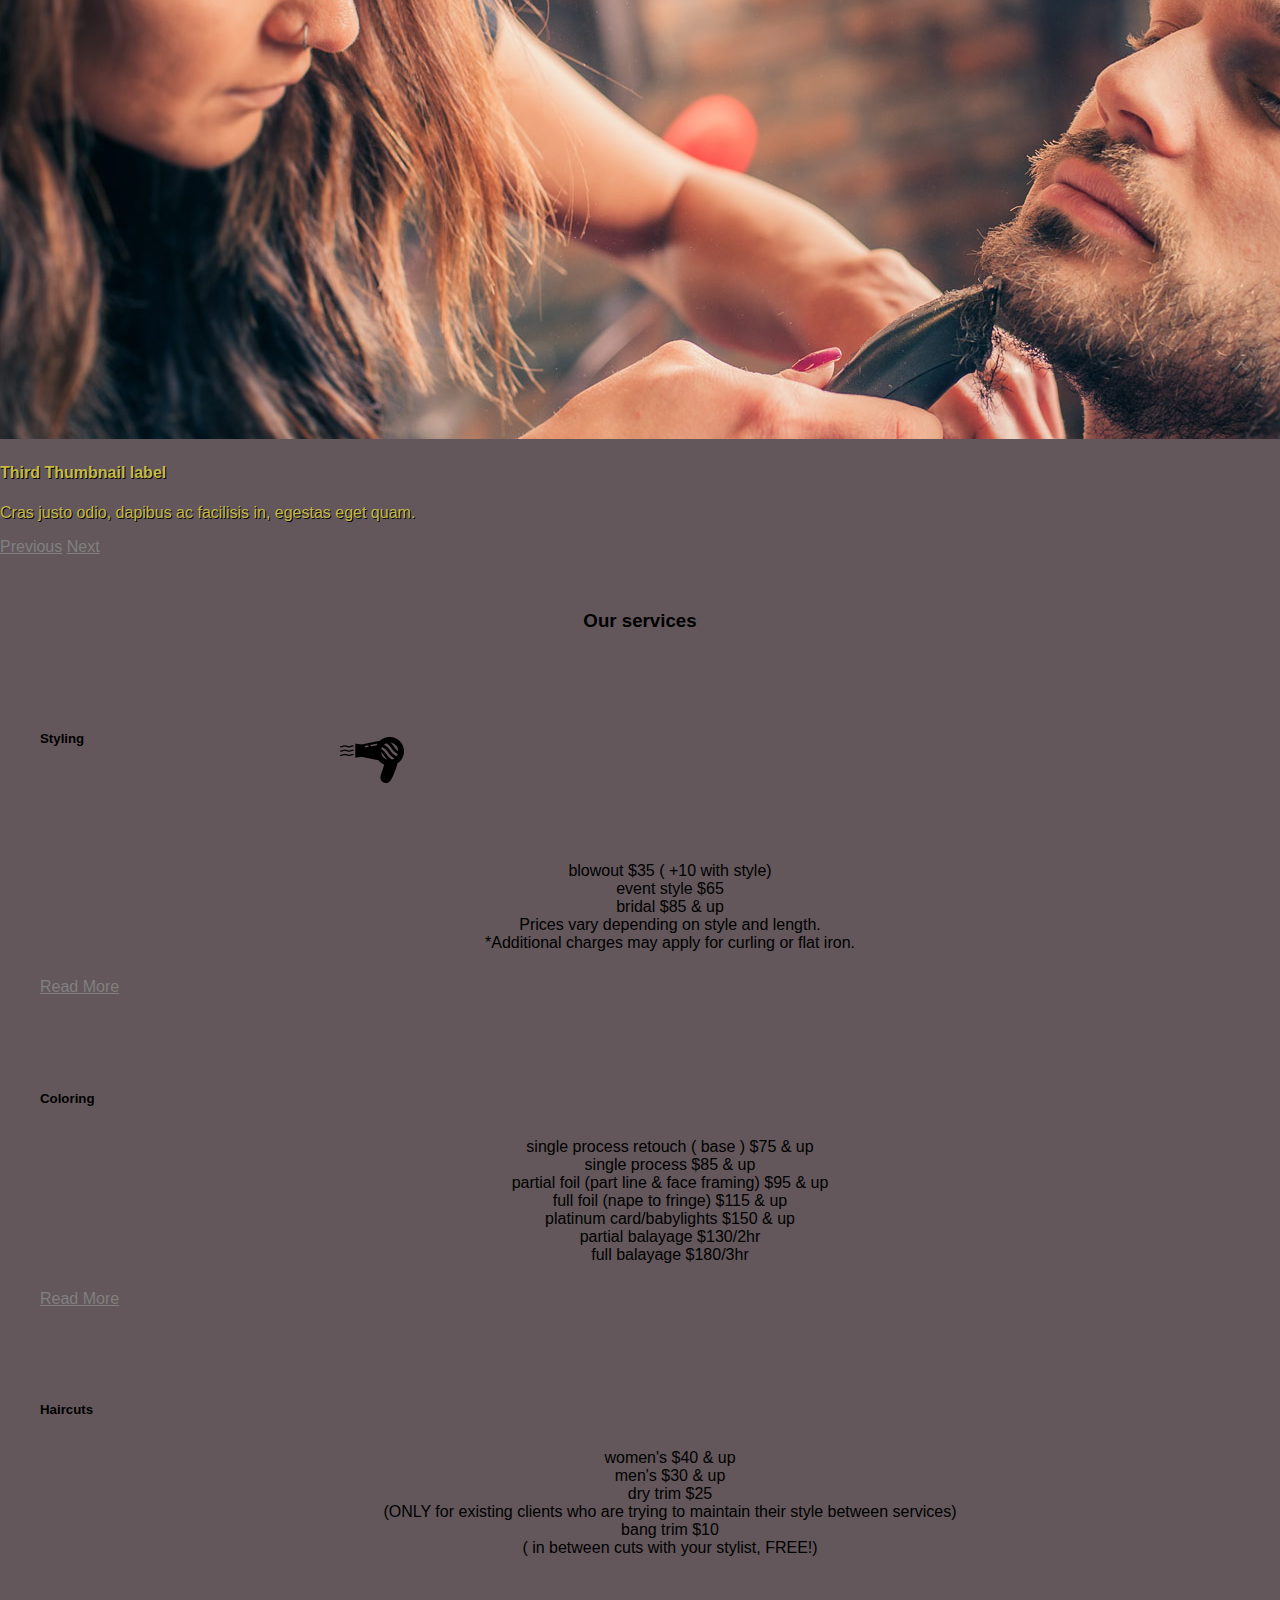
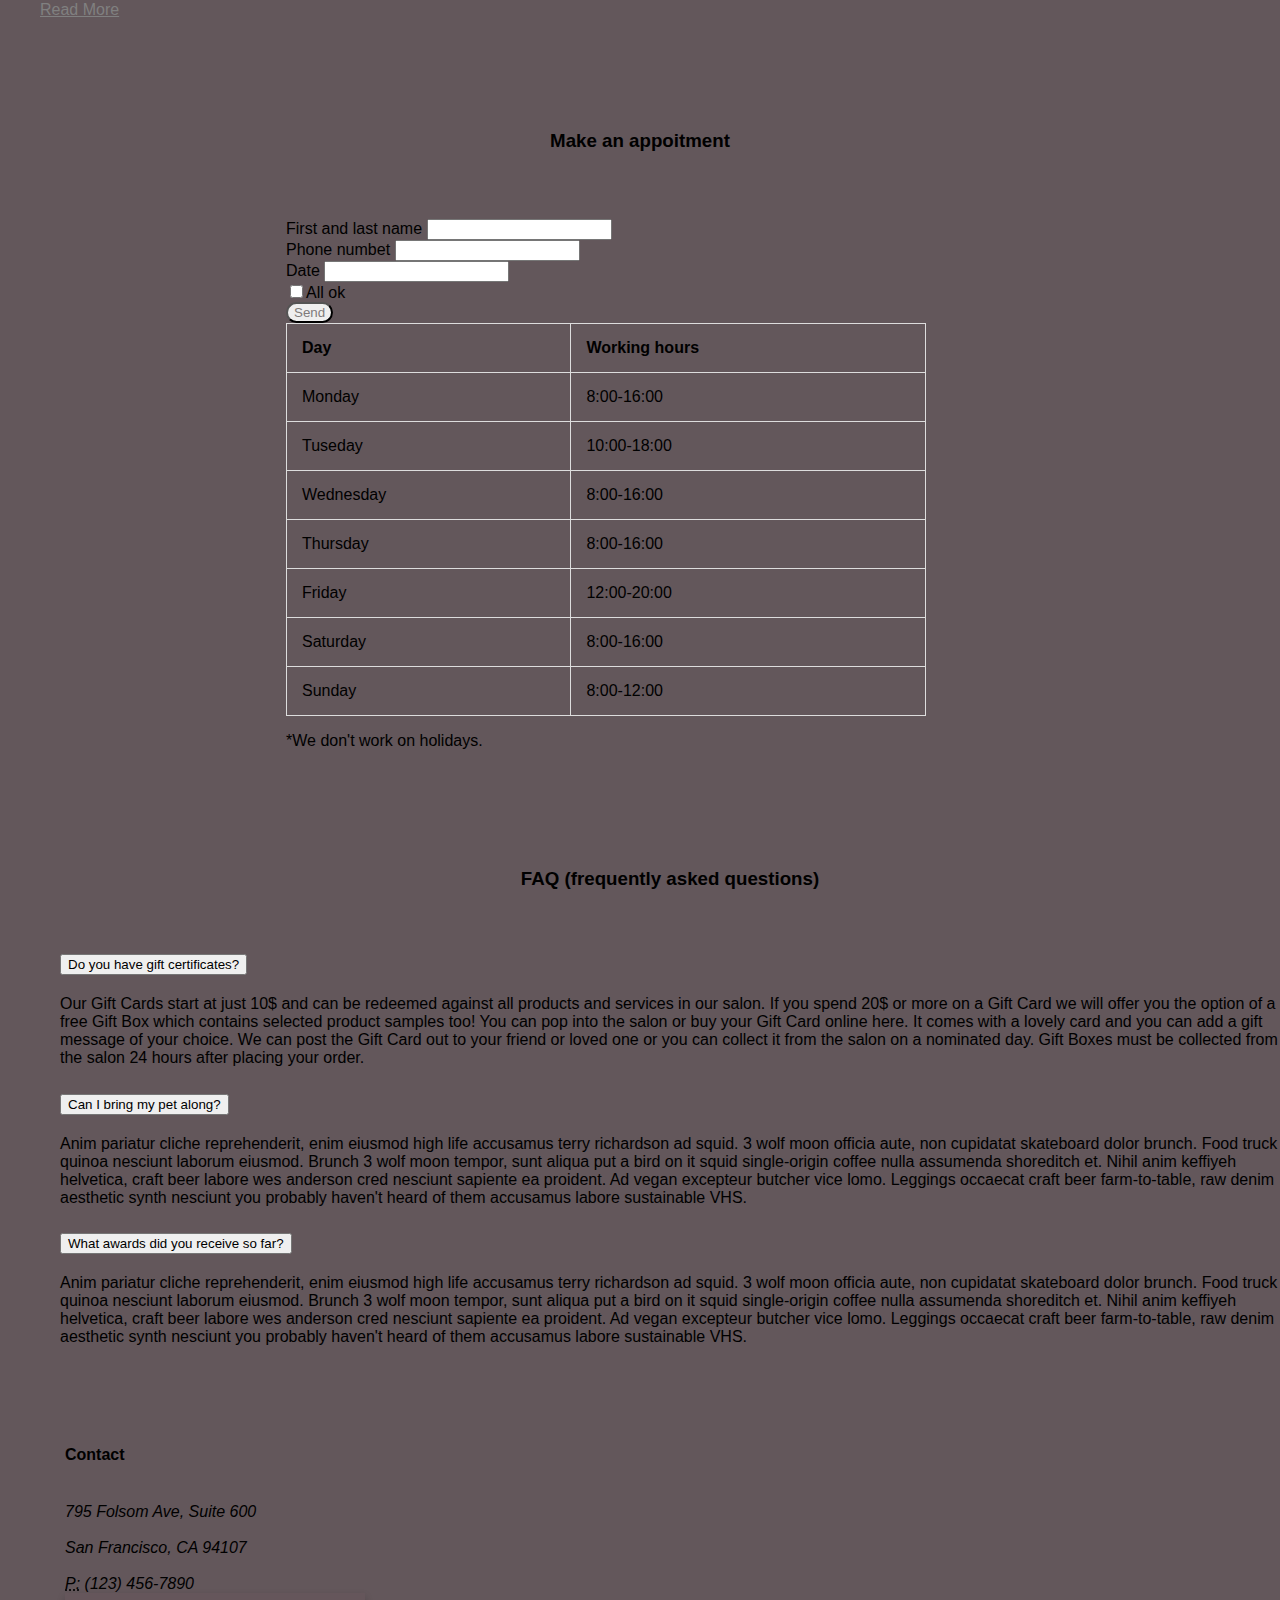
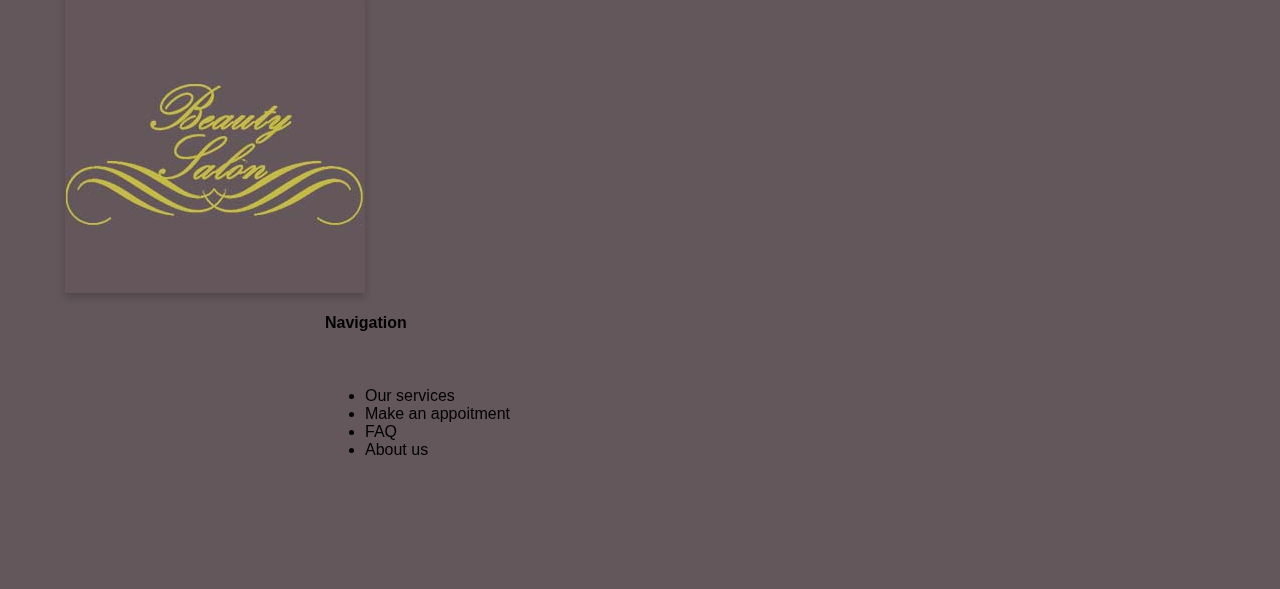
==== commit 3052c696: "2" ====
--- a/bootstrap/hair.style.html
+++ b/bootstrap/hair.style.html
@@ -98,7 +98,7 @@
 									Third Thumbnail label
 								</h4>
 								<p>
-									Cras justo odio, dapibus ac facilisis in, egestas eget quam. Donec id elit non mi porta gravida at eget metus. Nullam id dolor id nibh ultricies vehicula ut id elit.
+									Cras justo odio, dapibus ac facilisis in, egestas eget quam. 
 								</p>
 							</div>
 						</div>
--- a/bootstrap/hair.style.css
+++ b/bootstrap/hair.style.css
@@ -7,7 +7,7 @@
   margin-right: auto;
 }
     body{
-    	background-color: #6f7f90;
+    	background-color: #63575b;
     margin:0px;
     font-family: Impact, Helvetica, Arial;
     }
@@ -26,8 +26,8 @@
     margin-left: 0px;
     }
     .container-fluid{
-    	padding-left: 0px;
-    	padding-right: 0px;
+    	padding-left: 5px;
+    	padding-right: 5px;
     }
     i{
     	font-size:36px;
@@ -65,17 +65,17 @@
 }
 .dryer-icon{
 	position:relative;
-	left: 370px;
+	left: 300px;
 	top: -40px;
 }
 .coloring{
 	position:relative;
-	left: 390px;
+	left: 310px;
 	top: -30px;
 }
 .cut {
 	position:relative;
-	left: 400px;
+	left: 320px;
 	top: -30px;
 }
 .flip-card {
@@ -107,13 +107,13 @@
 }
 
 .flip-card-front {
-  background-color: #bbb;
+  background-color: #63575b;
   color: black;
   z-index: 2;
 }
 
 .flip-card-back {
-  background-color: #2980b9;
+  background-color: #63575b;
   color: white;
   transform: rotateY(180deg);
   z-index: 1;
@@ -157,10 +157,11 @@
 .nbar-bottom{
 	background-color: none;
 	position: relative;
-	left:50%;
+	padding-left: 60px;
+	margin-left: 200px;
 }
 .flip-card-back{
-	background-color: #6f7f90;
+	background-color: #63575b;
 	padding: 50px;
 }
 .card-block{
@@ -169,3 +170,13 @@
 a{
 	color: grey;
 }
+.accordion{
+	padding: 30px;
+}
+.row{
+	padding: 30px;
+}
+.carousel-caption{
+	color: #c5ba45;
+	text-shadow: 1px 1px black;
+}